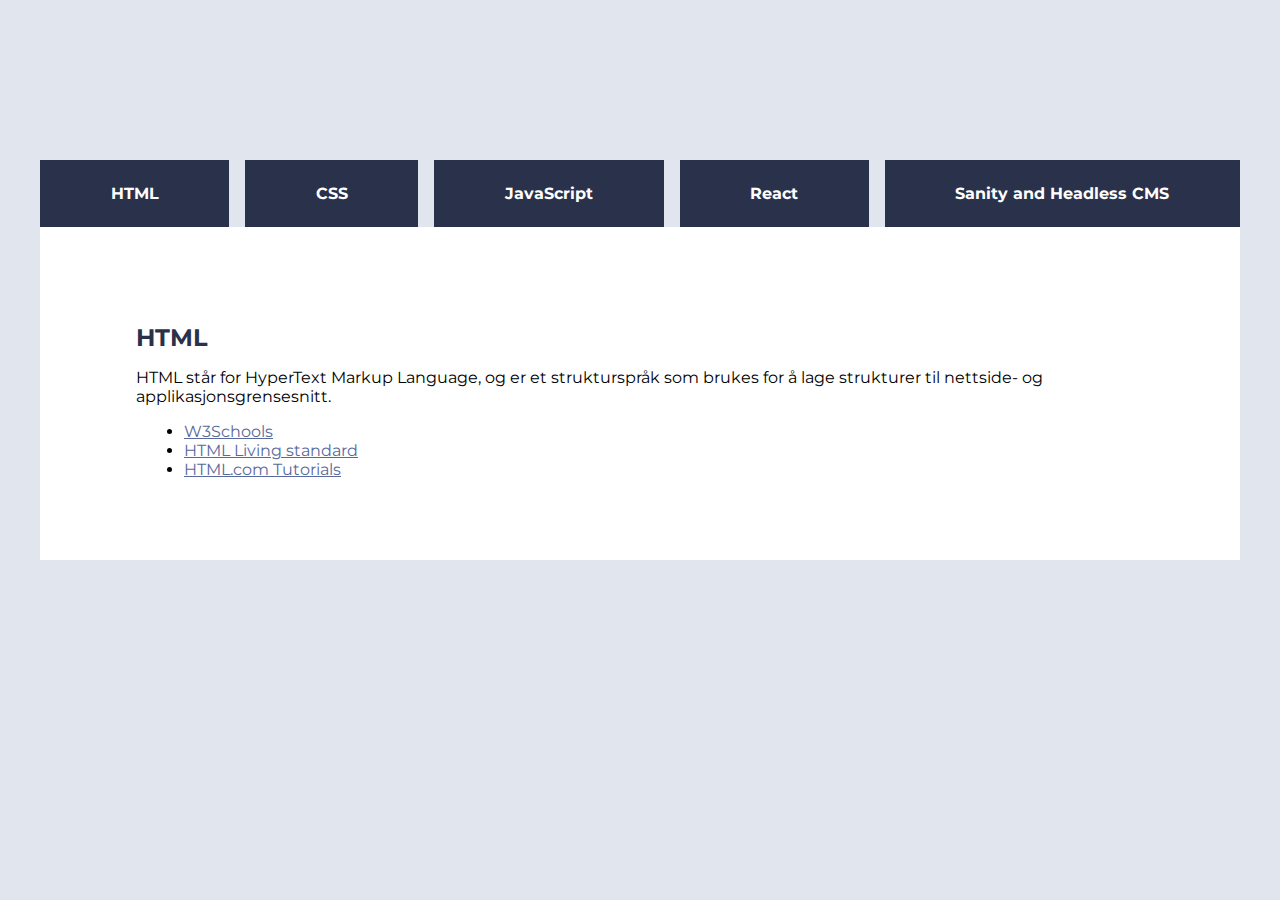
==== arbeidskrav_2/index.html @ 48f5bfa8 "arbeidskrav 2" ====
<!DOCTYPE html>
<html lang="en">
<head>
    <meta charset="UTF-8">
    <meta name="viewport" content="width=device-width, initial-scale=1.0">
    <title>Ressursarkiv</title>
    <link href="style.css" rel="stylesheet" media="all">
</head>
<body>
    <div id="container">
        <header>
            
        </header>
        <nav>
            <ul>
                <li><a class="navtag" onclick="categoryValg(0)">HTML</a></li>
                <li><a class="navtag" onclick="categoryValg(1)">CSS</a></li> 
                <li><a class="navtag" onclick="categoryValg(2)">JavaScript</a></li> 
                <li><a class="navtag" onclick="categoryValg(3)">React</a></li>
                <li><a class="navtag" onclick="categoryValg(4)">Sanity and Headless CMS</a></li>
                <!--lagde a classe med klikke funksjon og la til indexer da det er flere klikkeelementer, med kun forskjellige navn derfor 
                er et samme klasse navn og funksjons navn, men med ulik indeks så det blir enklere å skrive ut til siden i javascript-->
            </ul>
        </nav>

        <main>
            <h2 id="overskrift"></h2> 
            <p id="tekst"></p>
            <ul id="kategoriliste"></ul>
            <!--lagde id på det som skulle viser på de ulike sidene, da det er enklest å definere i javascript-->
        </main>
        </div>
  
    
<script src="ressurser.js"></script>
</body>
</html>
---- arbeidskrav_2/style.css ----
@import url('https://fonts.googleapis.com/css2?family=Montserrat:ital,wght@0,100..900;1,100..900&family=Roboto:ital,wght@0,400;0,500;0,700;0,900;1,400&display=swap');

:root{
    --grey:#E1E5EE;
    --darkblue:#2A324B;
    --greyblue:#58699D;
    --white:#ffff;

    --font:"Montserrat", sans-serif;

}
* {
    margin: 0;
    padding: 0;
    box-sizing: border-box;
}

body{

 background-color:var(--grey);
 font-family: var(--font);
}



#container{
    width: 100%;
    max-width: 1200px;
    margin: 10rem auto 0 auto;
    background-color: var(--white);
    height: 400px;
}
    

nav {
    background-color: var(--grey);
    display: flex;
    justify-content: center;
}

nav ul {
    list-style-type: none;
    display: flex;
    gap: 1rem;
    width: 100%;
    align-items: center; 
}

nav ul li {
    flex-grow: 1;
    text-align: center;
}

nav a{
    
     display: block;
     padding: 1.5rem 2.5rem;
     background-color: var(--darkblue);
     color: var(--white);
     text-decoration: none;
     font-weight: bold;
}

nav a:hover{
 background-color: var(--white);
 color: var(--darkblue);
}

main{
    padding-top: 0;
}


#overskrift {
    padding-top: 6rem;
    color: var(--darkblue);
    padding-left: 6rem;
    padding-bottom: 1rem;
}

p {
    
    padding-left: 4rem;
    margin: 2rem;
    margin-top: 0;
    margin-bottom: 0;
}

#kategoriliste{
    padding-left: 9rem;
    padding-top: 1rem;
}


#kategoriliste li a {
    color: var(--greyblue);
}

.active {
    color: white;
}
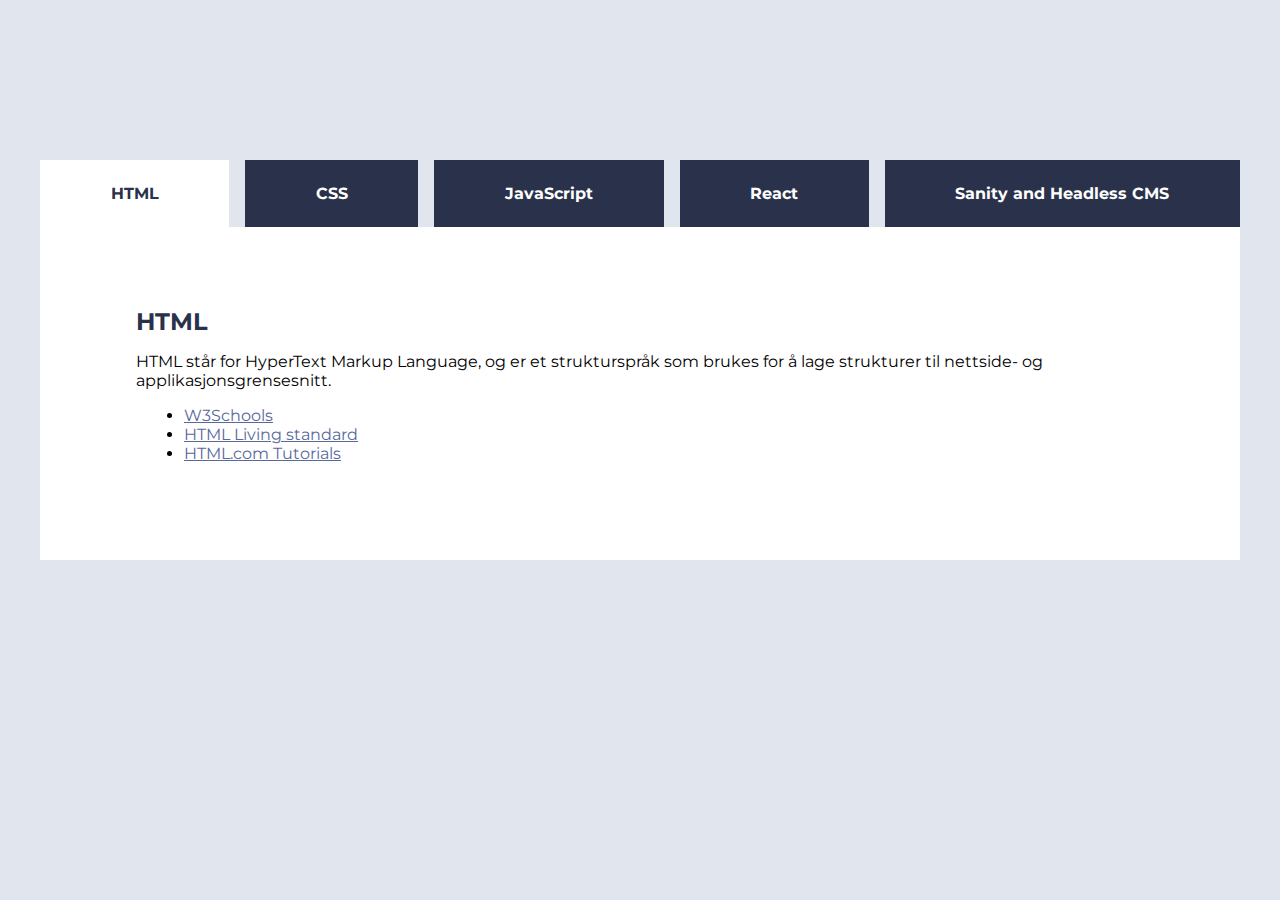
==== commit e7908751: "arbeidskrav 2" ====
--- a/arbeidskrav_2/index.html
+++ b/arbeidskrav_2/index.html
@@ -27,7 +27,7 @@
             <h2 id="overskrift"></h2> 
             <p id="tekst"></p>
             <ul id="kategoriliste"></ul>
-            <!--lagde id på det som skulle viser på de ulike sidene, da det er enklest å definere i javascript-->
+            <!--lagde id på det som skulle vises på de ulike sidene, da det er enklest å definere i javascript-->
         </main>
         </div>
   
--- a/arbeidskrav_2/style.css
+++ b/arbeidskrav_2/style.css
@@ -53,7 +53,6 @@
 }
 
 nav a{
-    
      display: block;
      padding: 1.5rem 2.5rem;
      background-color: var(--darkblue);
@@ -62,9 +61,9 @@
      font-weight: bold;
 }
 
-nav a:hover{
- background-color: var(--white);
- color: var(--darkblue);
+nav a:hover, .navtag.active {
+    background-color: var(--white);
+    color: var(--darkblue);
 }
 
 main{
@@ -73,7 +72,7 @@
 
 
 #overskrift {
-    padding-top: 6rem;
+    padding-top: 5rem;
     color: var(--darkblue);
     padding-left: 6rem;
     padding-bottom: 1rem;
@@ -97,6 +96,4 @@
     color: var(--greyblue);
 }
 
-.active {
-    color: white;
-}+
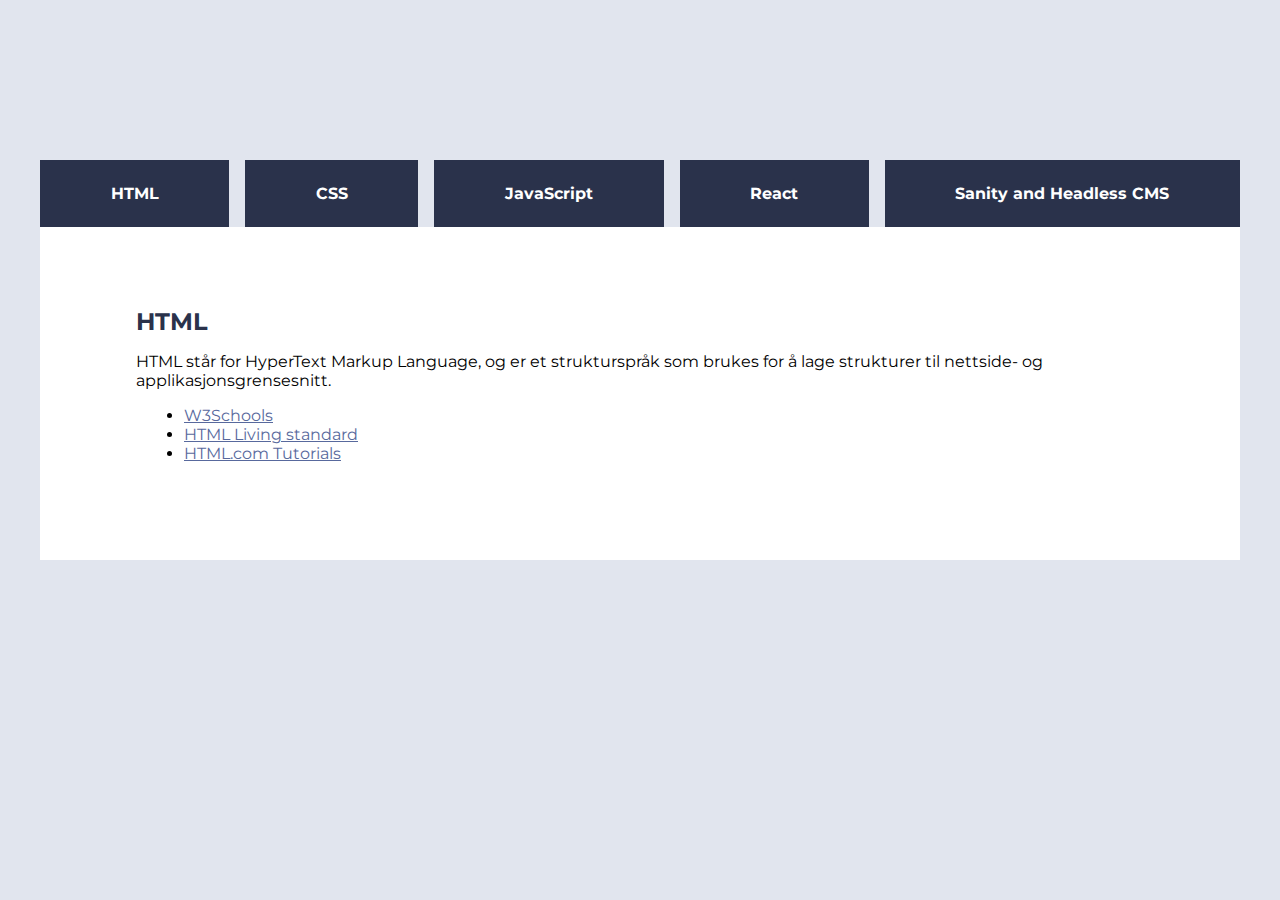
==== commit a5d89eeb: "arbeidskrav 2" ====
--- a/arbeidskrav_2/index.html
+++ b/arbeidskrav_2/index.html
@@ -13,13 +13,15 @@
         </header>
         <nav>
             <ul>
-                <li><a class="navtag" onclick="categoryValg(0)">HTML</a></li>
-                <li><a class="navtag" onclick="categoryValg(1)">CSS</a></li> 
-                <li><a class="navtag" onclick="categoryValg(2)">JavaScript</a></li> 
-                <li><a class="navtag" onclick="categoryValg(3)">React</a></li>
-                <li><a class="navtag" onclick="categoryValg(4)">Sanity and Headless CMS</a></li>
-                <!--lagde a classe med klikke funksjon og la til indexer da det er flere klikkeelementer, med kun forskjellige navn derfor 
+                <li><a class="navtab" onclick="categoryValg(0)">HTML</a></li>
+                <li><a class="navtab" onclick="categoryValg(1)">CSS</a></li> 
+                <li><a class="navtab" onclick="categoryValg(2)">JavaScript</a></li> 
+                <li><a class="navtab" onclick="categoryValg(3)">React</a></li>
+                <li><a class="navtab" onclick="categoryValg(4)">Sanity and Headless CMS</a></li>
+                <!--lagde a class med klikke funksjon og la til indexer da det er flere klikkeelementer, med kun forskjellige navn derfor 
                 er et samme klasse navn og funksjons navn, men med ulik indeks så det blir enklere å skrive ut til siden i javascript-->
+                <!--kilde: https://www.w3schools.com/tags/att_onclick.asp, brukte a class  steden for button og skrev index inni () slik at det
+                skulle være enkelt å hente inn i JavaScript-->
             </ul>
         </nav>
 
